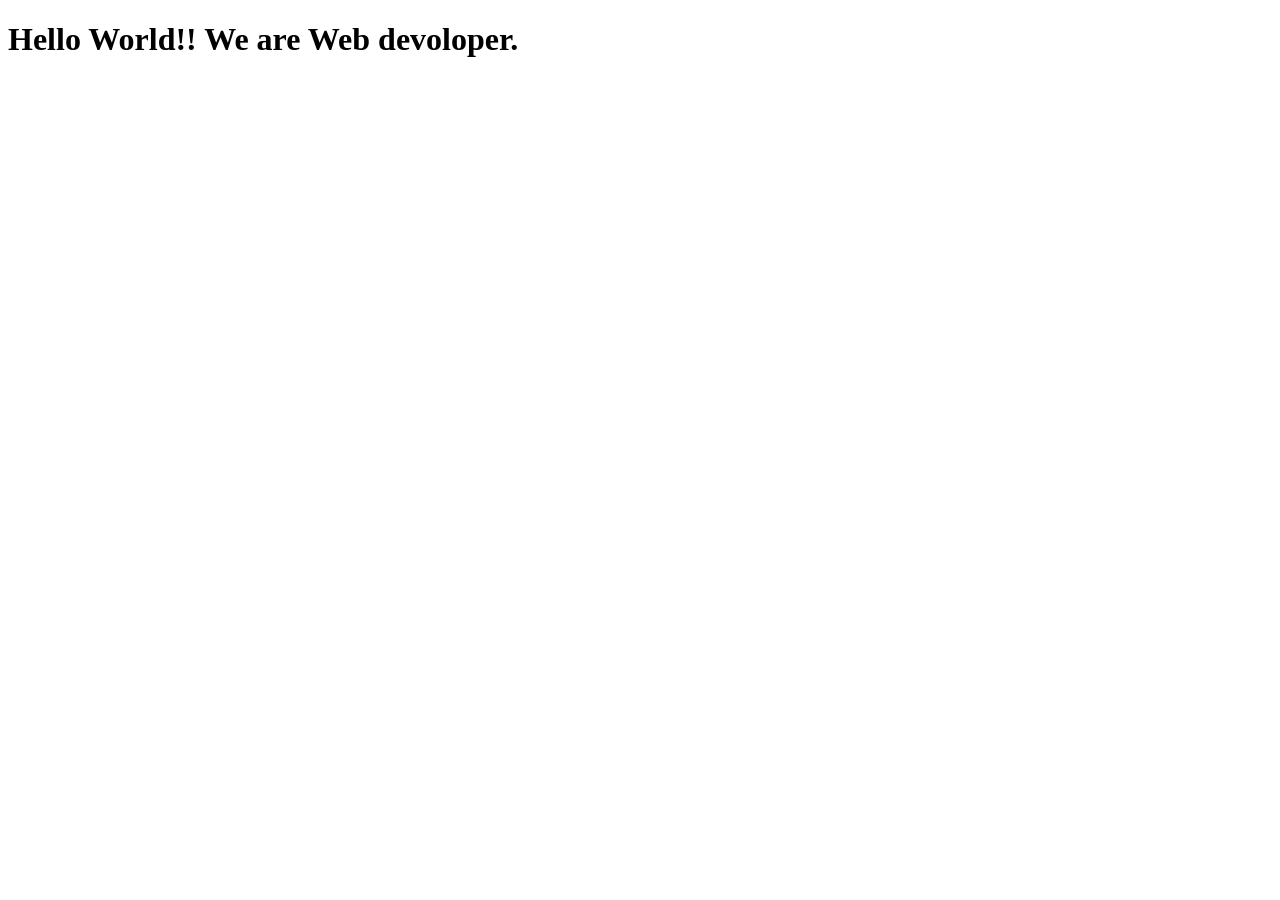
==== main.html @ d2d59a71 "create file for complete homework" ====
<!DOCTYPE html>
<html lang="en">
<head>
    <meta charset="UTF-8">
    <meta name="viewport" content="width=device-width, initial-scale=1.0">
    <title>Document</title>
</head>
<body>
    <h1>Hello World!! We are Web devoloper.</h1>
</body>
</html>
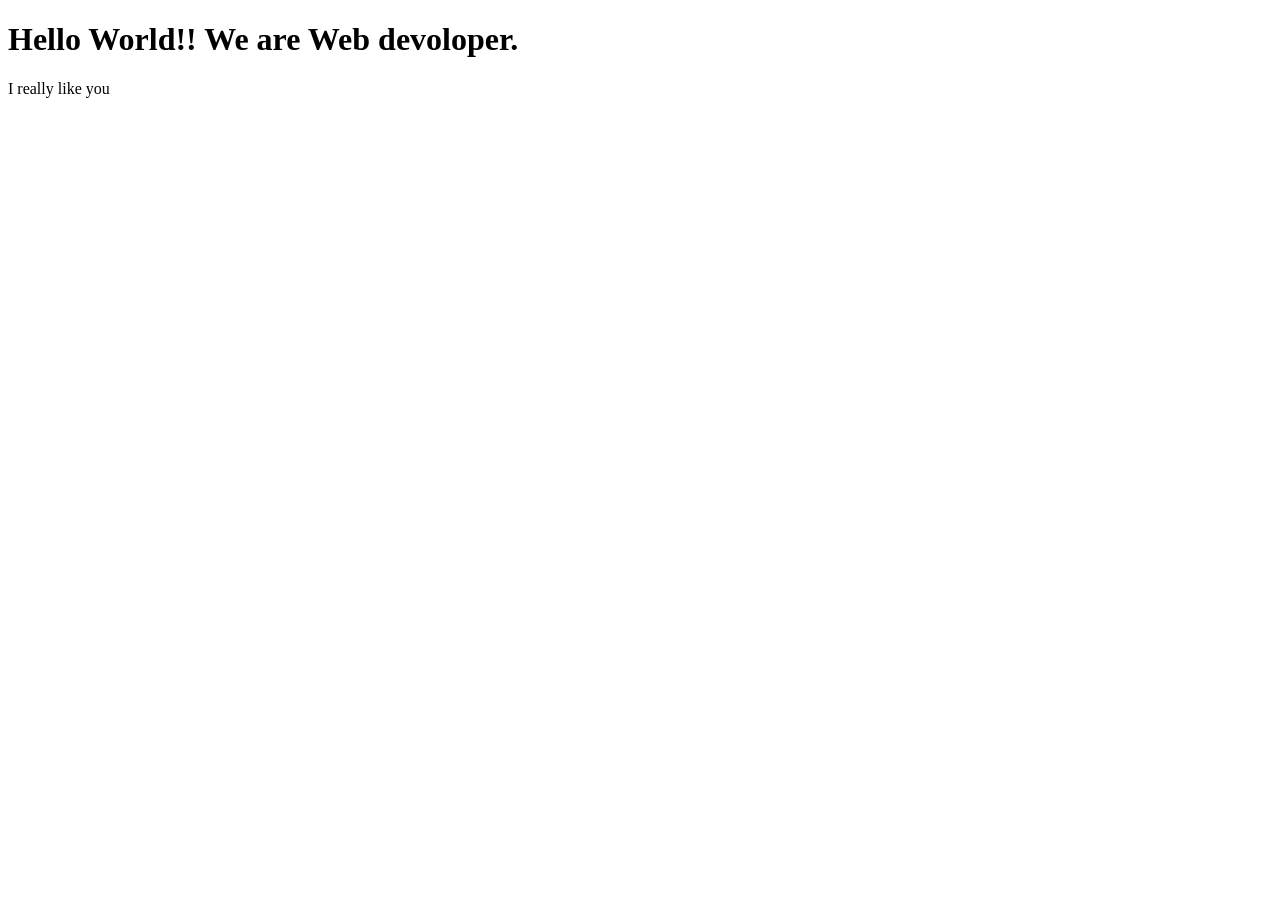
==== commit 5ba5a643: "my file tex" ====
--- a/main.html
+++ b/main.html
@@ -7,5 +7,6 @@
 </head>
 <body>
     <h1>Hello World!! We are Web devoloper.</h1>
+    <div>I really like you</div>
 </body>
 </html>
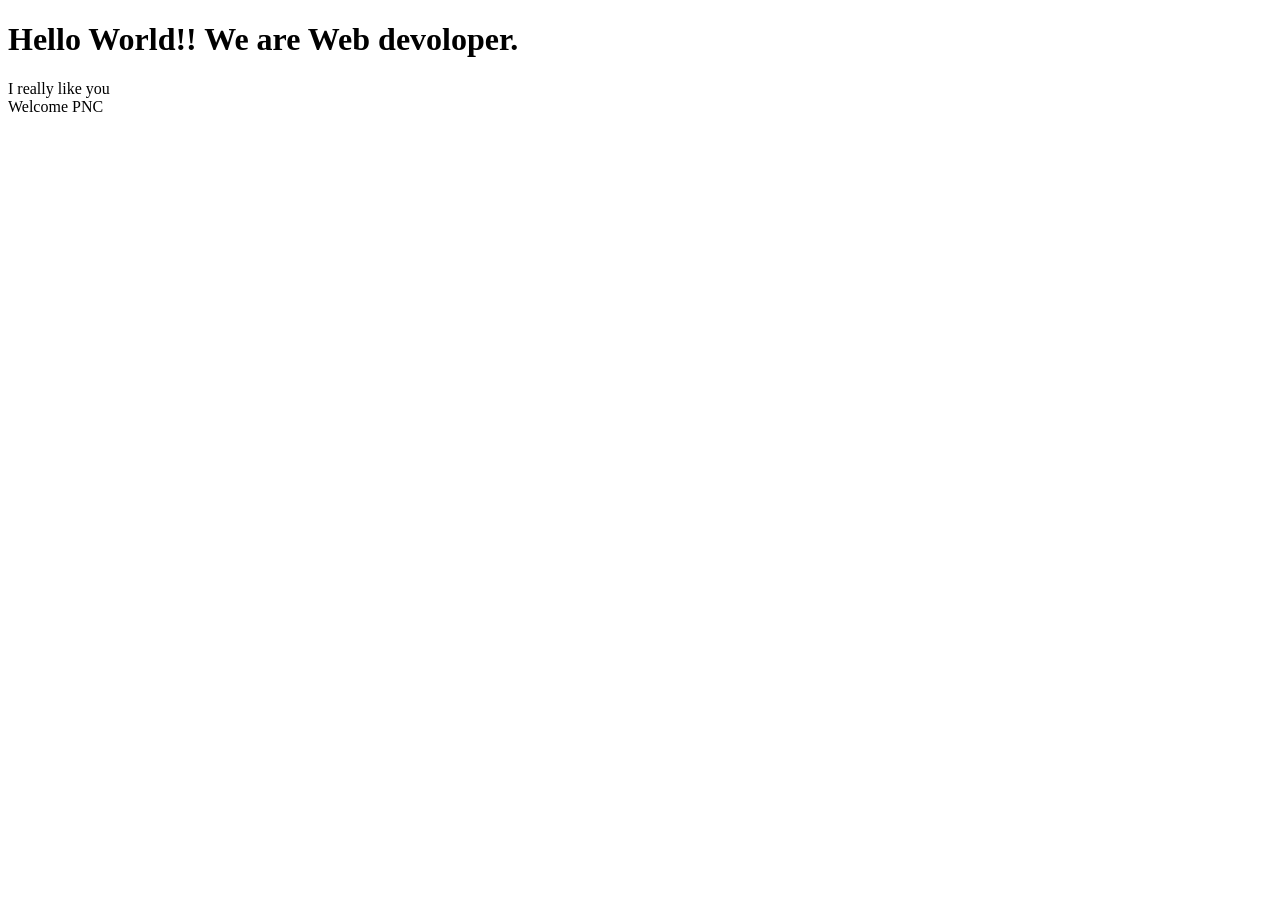
==== commit c35486a2: "my resolve file" ====
--- a/main.html
+++ b/main.html
@@ -8,5 +8,6 @@
 <body>
     <h1>Hello World!! We are Web devoloper.</h1>
     <div>I really like you</div>
+    <div>Welcome PNC</div>
 </body>
 </html>
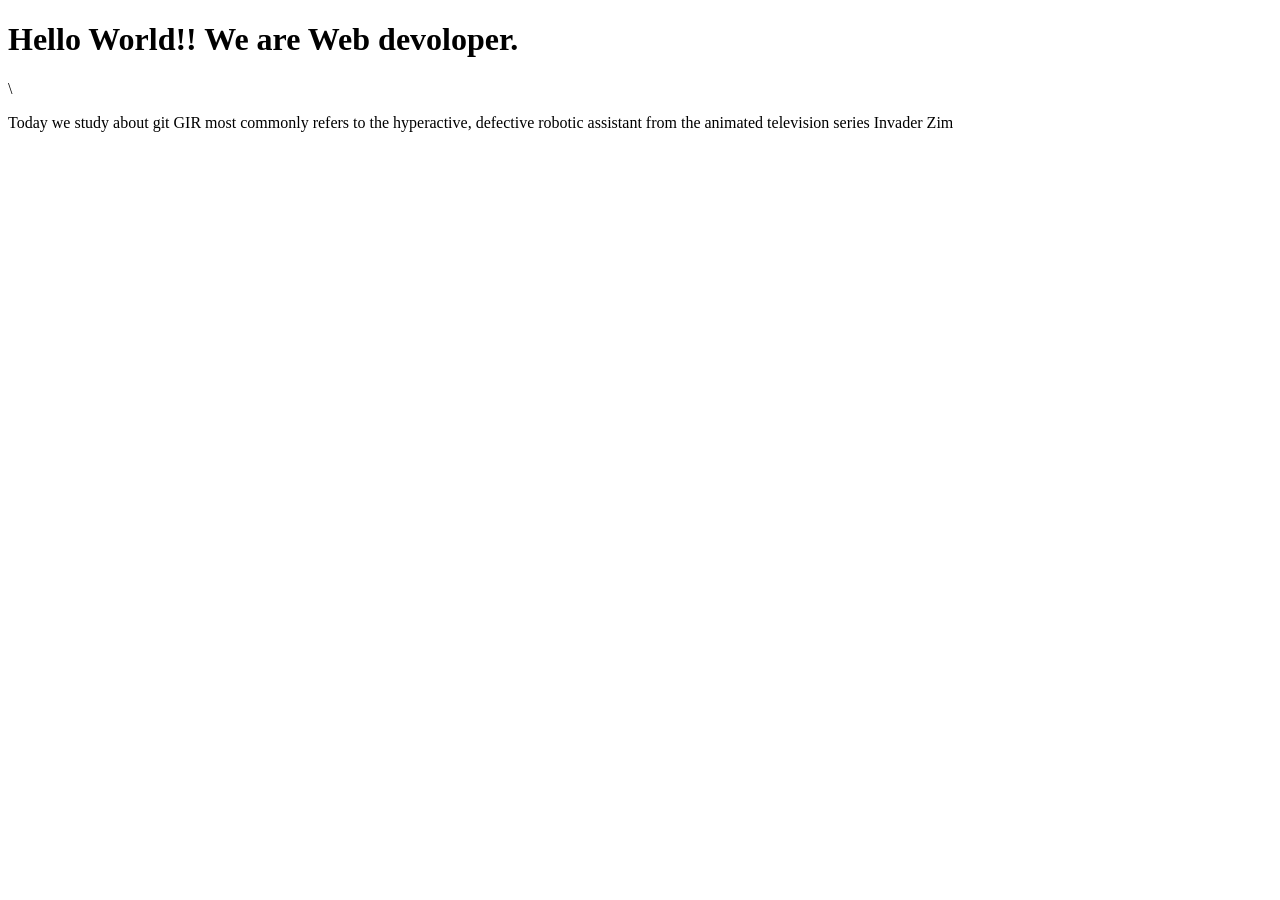
==== commit ae8acb81: "update file conflict" ====
--- a/main.html
+++ b/main.html
@@ -6,8 +6,8 @@
     <title>Document</title>
 </head>
 <body>
-    <h1>Hello World!! We are Web devoloper.</h1>
-    <div>I really like you</div>
-    <div>Welcome PNC</div>
+    <h1>Hello World!! We are Web devoloper.</h1>\
+    <p>Today we study about git GIR most commonly refers to the hyperactive, defective robotic assistant from the animated television series Invader Zim</p>
+
 </body>
 </html>
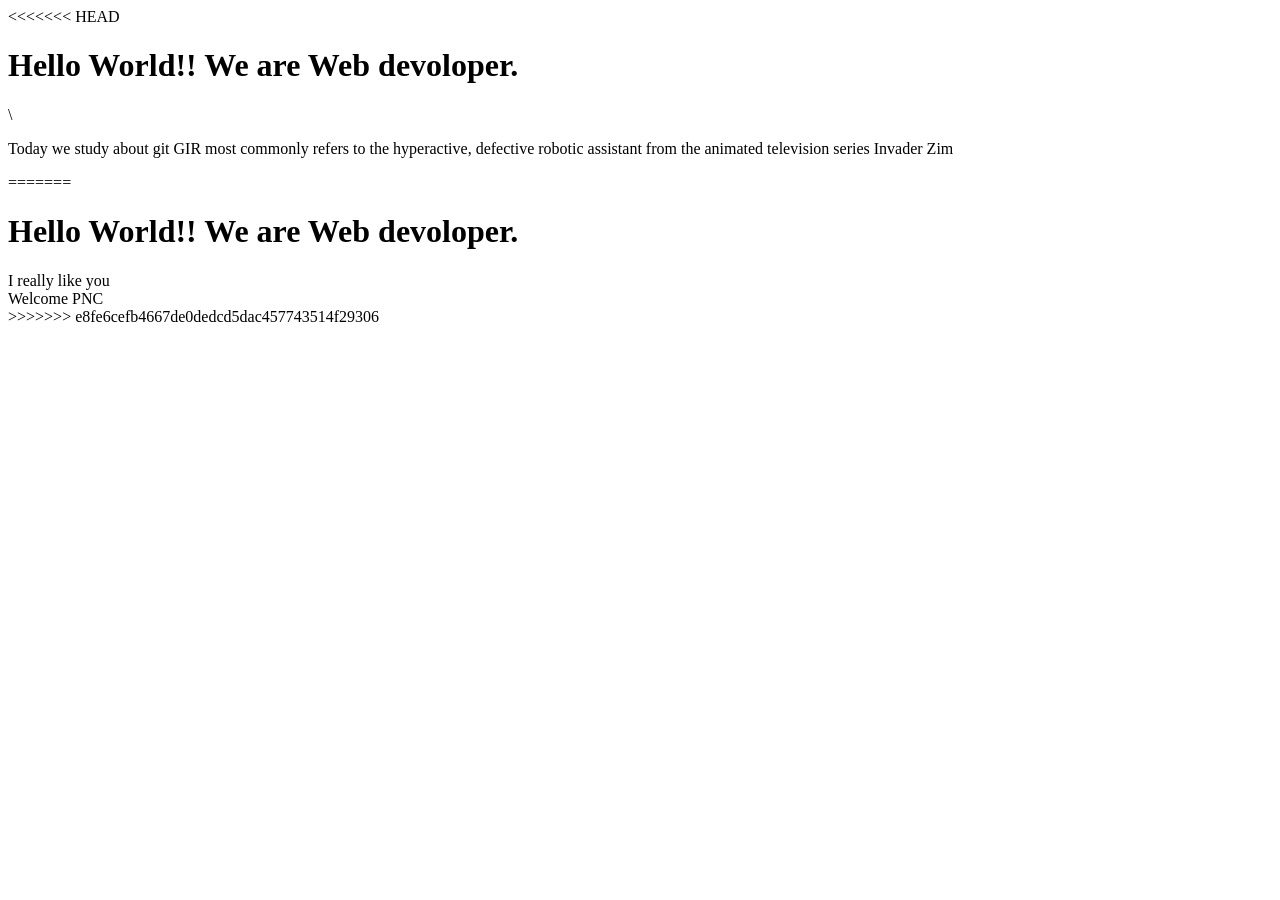
==== commit 25a6ef0e: "update file html" ====
--- a/main.html
+++ b/main.html
@@ -6,8 +6,14 @@
     <title>Document</title>
 </head>
 <body>
+<<<<<<< HEAD
     <h1>Hello World!! We are Web devoloper.</h1>\
     <p>Today we study about git GIR most commonly refers to the hyperactive, defective robotic assistant from the animated television series Invader Zim</p>
 
+=======
+    <h1>Hello World!! We are Web devoloper.</h1>
+    <div>I really like you</div>
+    <div>Welcome PNC</div>
+>>>>>>> e8fe6cefb4667de0dedcd5dac457743514f29306
 </body>
 </html>
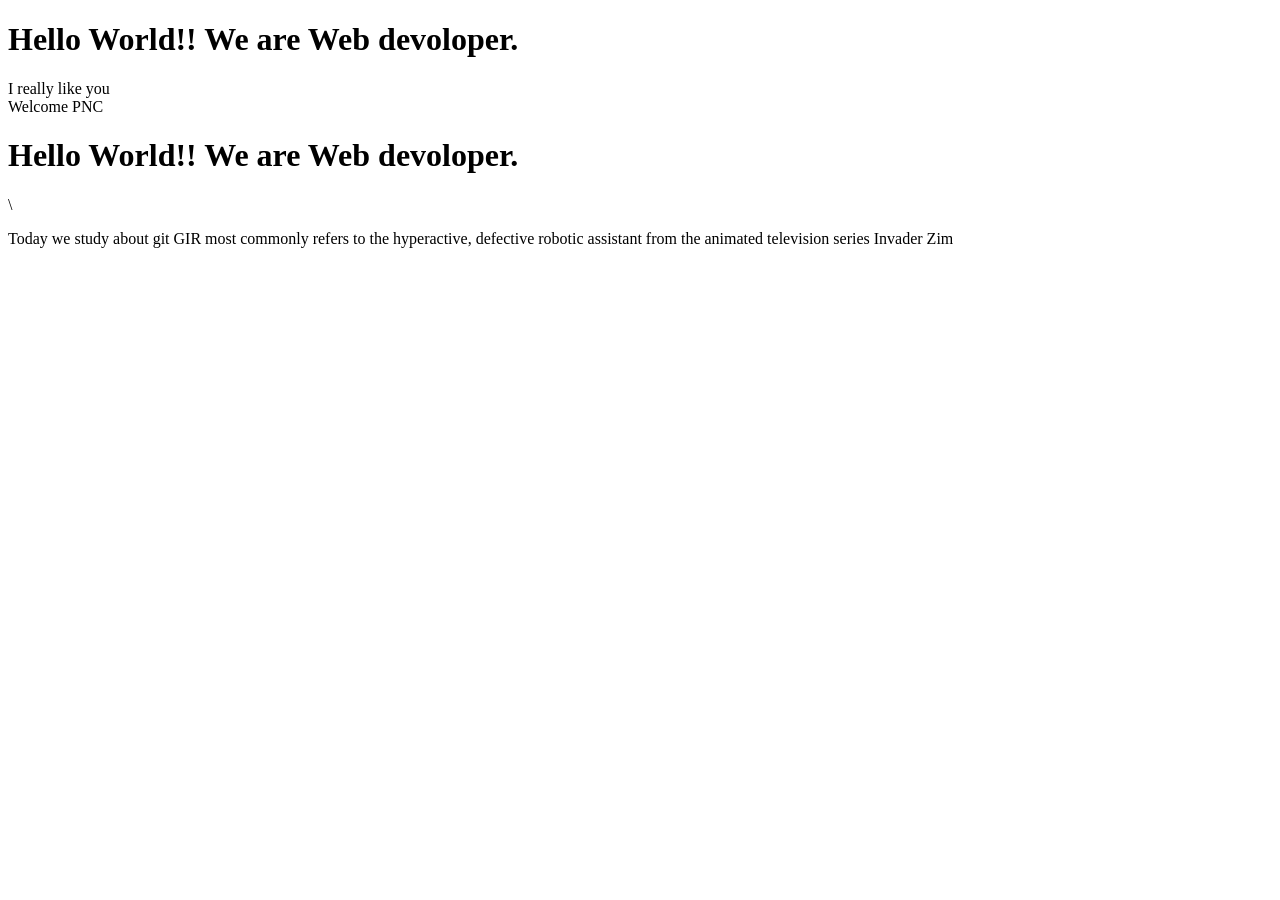
==== commit 86af8929: "update my file css" ====
--- a/main.html
+++ b/main.html
@@ -6,14 +6,10 @@
     <title>Document</title>
 </head>
 <body>
-<<<<<<< HEAD
-    <h1>Hello World!! We are Web devoloper.</h1>\
-    <p>Today we study about git GIR most commonly refers to the hyperactive, defective robotic assistant from the animated television series Invader Zim</p>
-
-=======
     <h1>Hello World!! We are Web devoloper.</h1>
     <div>I really like you</div>
     <div>Welcome PNC</div>
->>>>>>> e8fe6cefb4667de0dedcd5dac457743514f29306
+    <h1>Hello World!! We are Web devoloper.</h1>\
+    <p>Today we study about git GIR most commonly refers to the hyperactive, defective robotic assistant from the animated television series Invader Zim</p>
 </body>
 </html>
